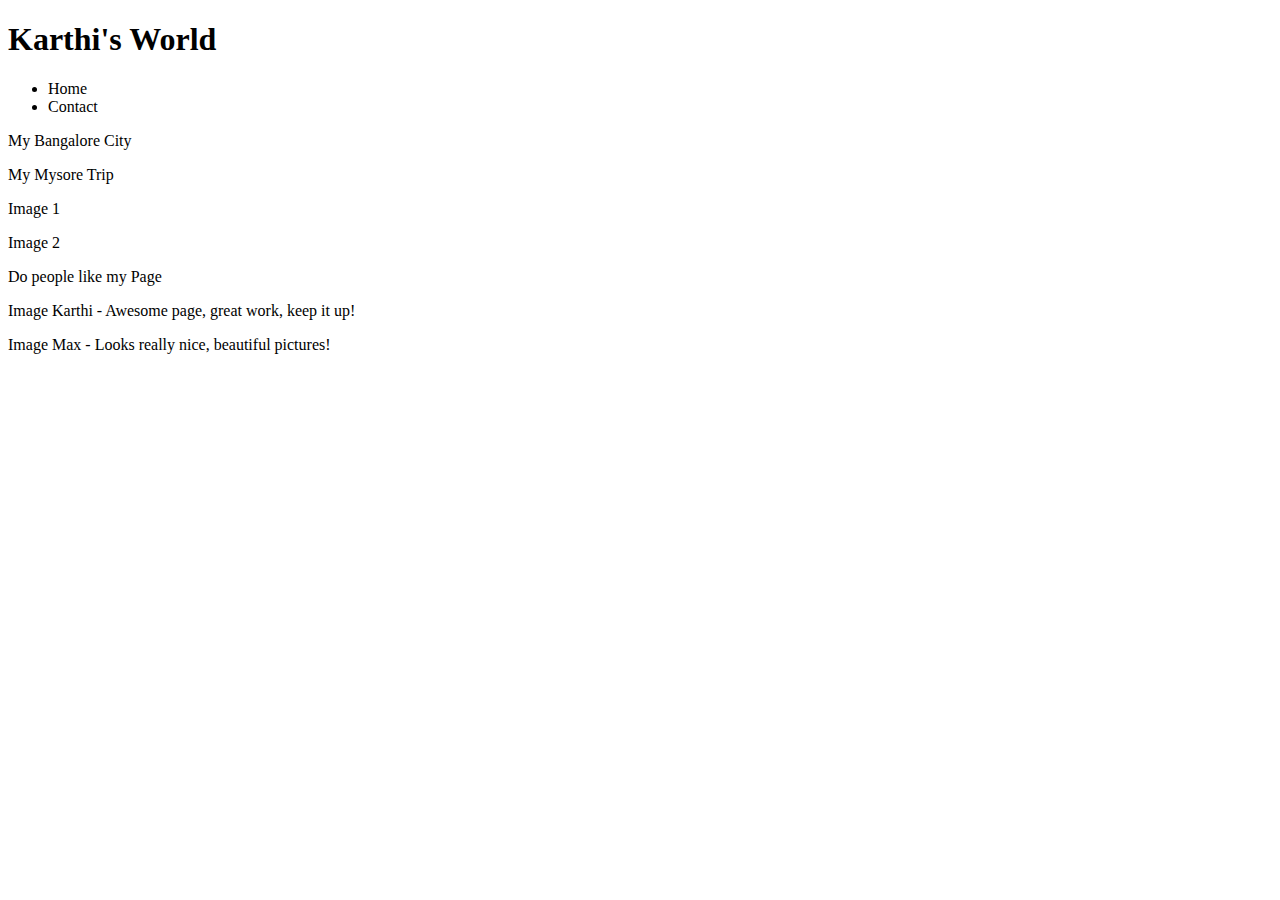
==== index.html @ 1d09e1b0 "first commit" ====
<!DOCTYPE html>
<html>
    <head>
        <meta charset="UTF-8">
        <title>My WebPage</title>
    </head>
    <body>
        <header> <h1>Karthi's World</h1> </header>
        <nav>
            <ul>
                <li>Home</li>
                <li>Contact</li>
            </ul>
        </nav>
        <main>
            <p>My Bangalore City</p>
            <p>My Mysore Trip</p>
            <p>Image 1</p>
            <p>Image 2</p>
            <p>Do people like my Page</p>
        </main>
        <footer>
            <p>Image Karthi - Awesome page, great work, keep it up!</p>
            <p>Image Max - Looks really nice, beautiful pictures!</p>
        </footer>
        
    </body>
</html>
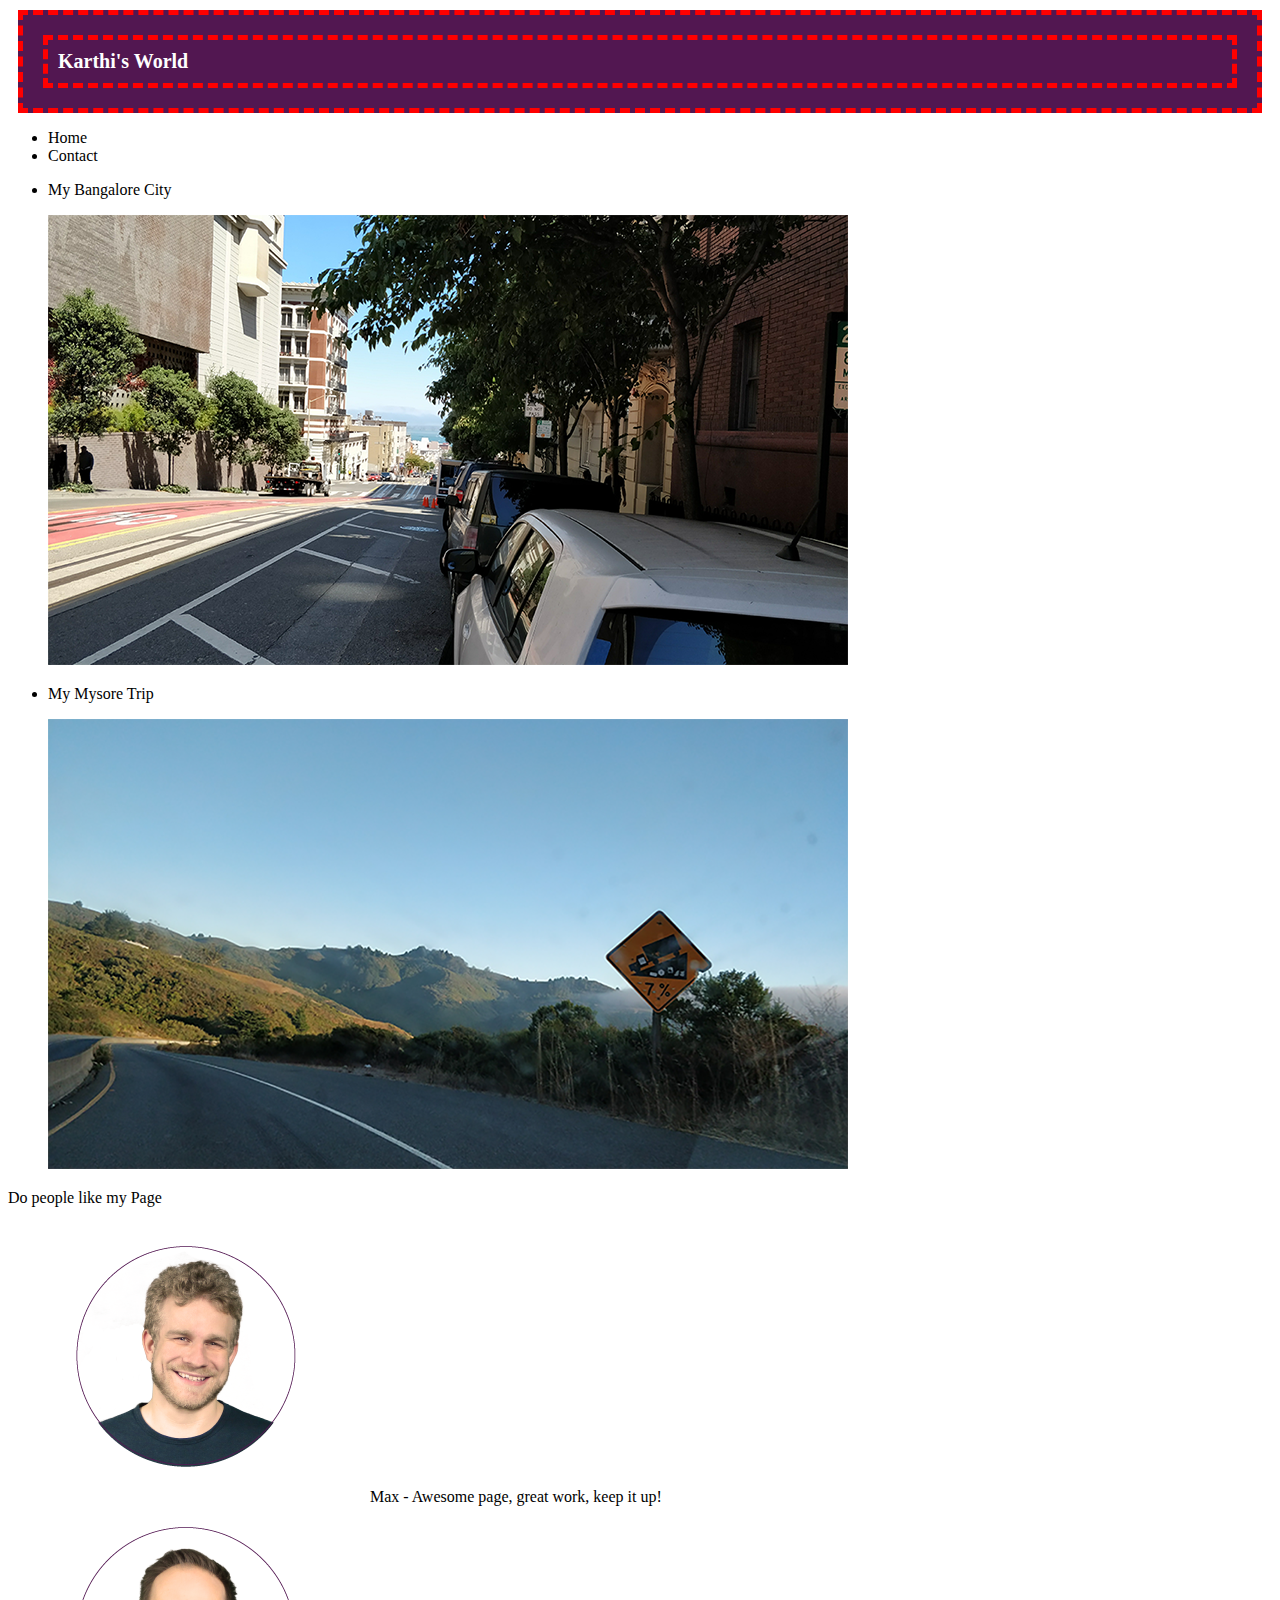
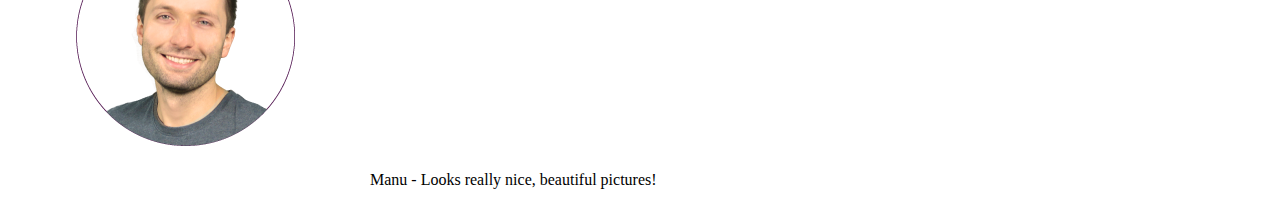
==== commit 47f544c5: "styles" ====
--- a/index.html
+++ b/index.html
@@ -3,25 +3,33 @@
     <head>
         <meta charset="UTF-8">
         <title>My WebPage</title>
+        <link rel="shortcut icon" href="images/favicon.png">
+        <link rel="stylesheet" href="style.css">
     </head>
     <body>
         <header> <h1>Karthi's World</h1> </header>
         <nav>
             <ul>
                 <li>Home</li>
-                <li>Contact</li>
+                <li><a href="contact/index.html">Contact</a></li>
             </ul>
         </nav>
         <main>
-            <p>My Bangalore City</p>
-            <p>My Mysore Trip</p>
-            <p>Image 1</p>
-            <p>Image 2</p>
+            <ul>
+                <li><p>My Bangalore City</p><div><img src="images/sf.png" alt="Image of Bangalore"></div></li>
+                <li><p>My Mysore Trip</p><div><img src="images/california.png" alt="Image of Mysore"></div></li>
+            </ul>
             <p>Do people like my Page</p>
         </main>
         <footer>
-            <p>Image Karthi - Awesome page, great work, keep it up!</p>
-            <p>Image Max - Looks really nice, beautiful pictures!</p>
+            <div>
+                <img src="images/image-max.png" alt="Images of Max">
+                <span>Max - Awesome page, great work, keep it up!</span>
+            </div>
+            <div>
+                <img src="images/image-manu.png" alt="Images of Manu">
+                <span>Manu - Looks really nice, beautiful pictures!</span>
+            </div>
         </footer>
         
     </body>
--- a/style.css
+++ b/style.css
@@ -0,0 +1,17 @@
+header {
+    color: white;
+    background-color: #521751;
+    padding: 10px;
+    border: 5px dashed red;
+    margin: 10px;
+}
+h1 {
+    font-size: 20px;
+    padding: 10px;
+    border: 5px dashed red;
+    margin: 10px;
+}
+a {
+    text-decoration: none;
+    color: black;
+}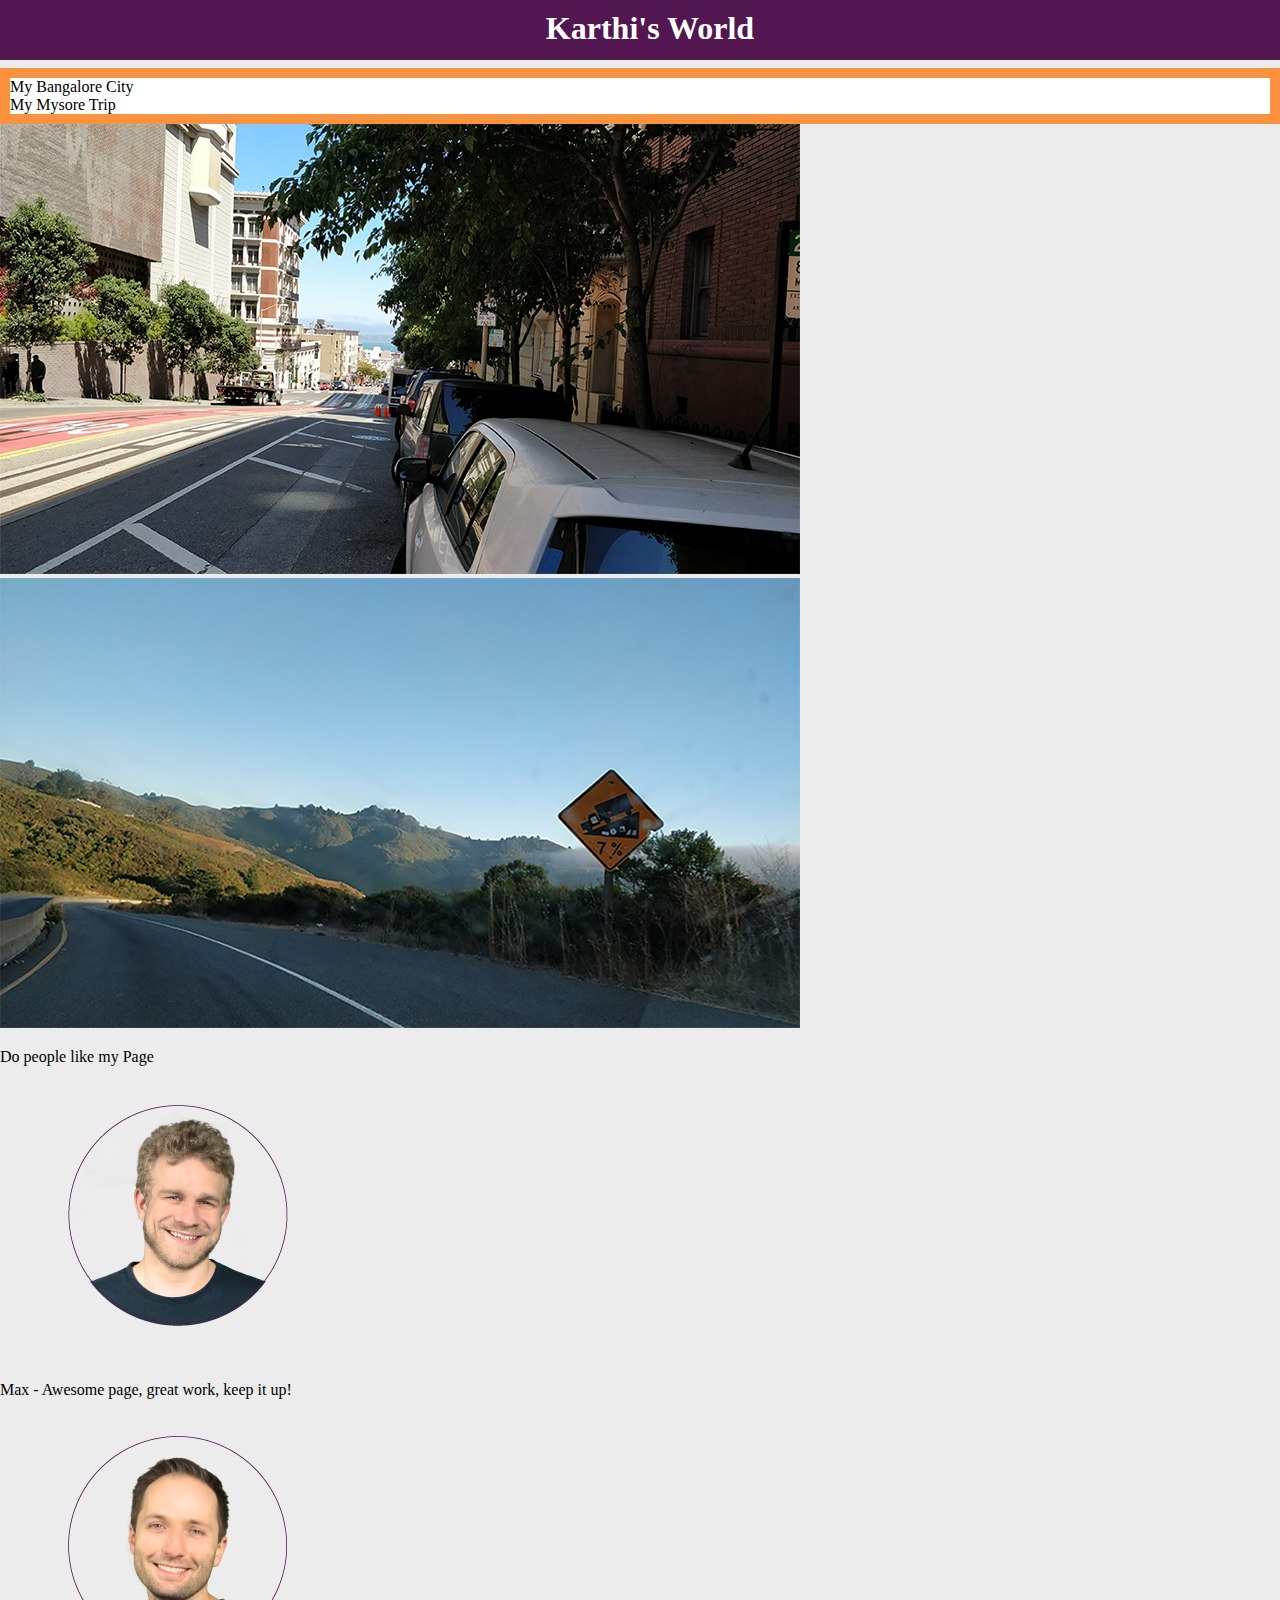
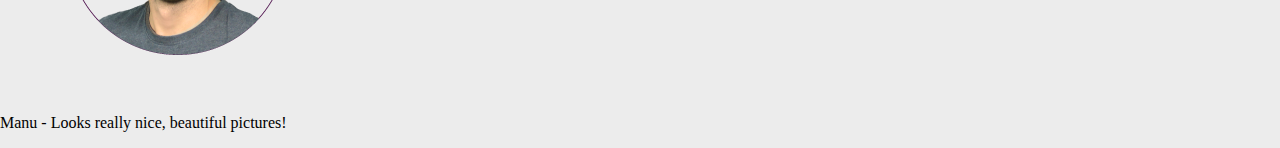
==== commit b607d341: "css styles" ====
--- a/index.html
+++ b/index.html
@@ -7,7 +7,7 @@
         <link rel="stylesheet" href="style.css">
     </head>
     <body>
-        <header> <h1>Karthi's World</h1> </header>
+        <header> <h1 class="page-title">Karthi's World</h1> </header>
         <nav>
             <ul>
                 <li>Home</li>
@@ -15,20 +15,24 @@
             </ul>
         </nav>
         <main>
-            <ul>
-                <li><p>My Bangalore City</p><div><img src="images/sf.png" alt="Image of Bangalore"></div></li>
-                <li><p>My Mysore Trip</p><div><img src="images/california.png" alt="Image of Mysore"></div></li>
-            </ul>
+            <div class="trip-text">
+                <p>My Bangalore City</p>
+                <p>My Mysore Trip</p>
+            </div>
+            <div class="trip-images">
+                <img src="images/sf.png" alt="Image of Bangalore">
+                <img src="images/california.png" alt="Image of Mysore">
+            </div>
             <p>Do people like my Page</p>
         </main>
         <footer>
             <div>
                 <img src="images/image-max.png" alt="Images of Max">
-                <span>Max - Awesome page, great work, keep it up!</span>
+                <p>Max - Awesome page, great work, keep it up!</p>
             </div>
             <div>
                 <img src="images/image-manu.png" alt="Images of Manu">
-                <span>Manu - Looks really nice, beautiful pictures!</span>
+                <p>Manu - Looks really nice, beautiful pictures!</p>
             </div>
         </footer>
         
--- a/style.css
+++ b/style.css
@@ -1,17 +1,51 @@
-header {
+html {
+    background-color: rgb(236, 236, 236);
+}
+
+body {
+    margin: 0;
+}
+
+a {
+   text-decoration: none;
+   color: black; 
+}
+
+/*header*/
+
+.fixed-bar {
+    height: 70px;
+
+}
+.page-title {
+    position: fixed;
+    top: 0;
+    width: 100%;
+    height: 40px;
+    background-color: #521751;
     color: white;
+    padding: 10px;
+    margin: 0;
+    text-align: center;
+}
+
+/*nav*/
+
+
+/*main*/
+.trip-text {
+    background-color: #fa923f;
+    padding: 10px;
+}
+
+.trip-text p {
+    background-color: white;
+    margin: 0;
+}
+
+/*footer*/
+.feedback {
     background-color: #521751;
-    padding: 10px;
-    border: 5px dashed red;
-    margin: 10px;
-}
-h1 {
-    font-size: 20px;
-    padding: 10px;
-    border: 5px dashed red;
-    margin: 10px;
-}
-a {
-    text-decoration: none;
-    color: black;
+    color: white;
+    text-align: center;
 }